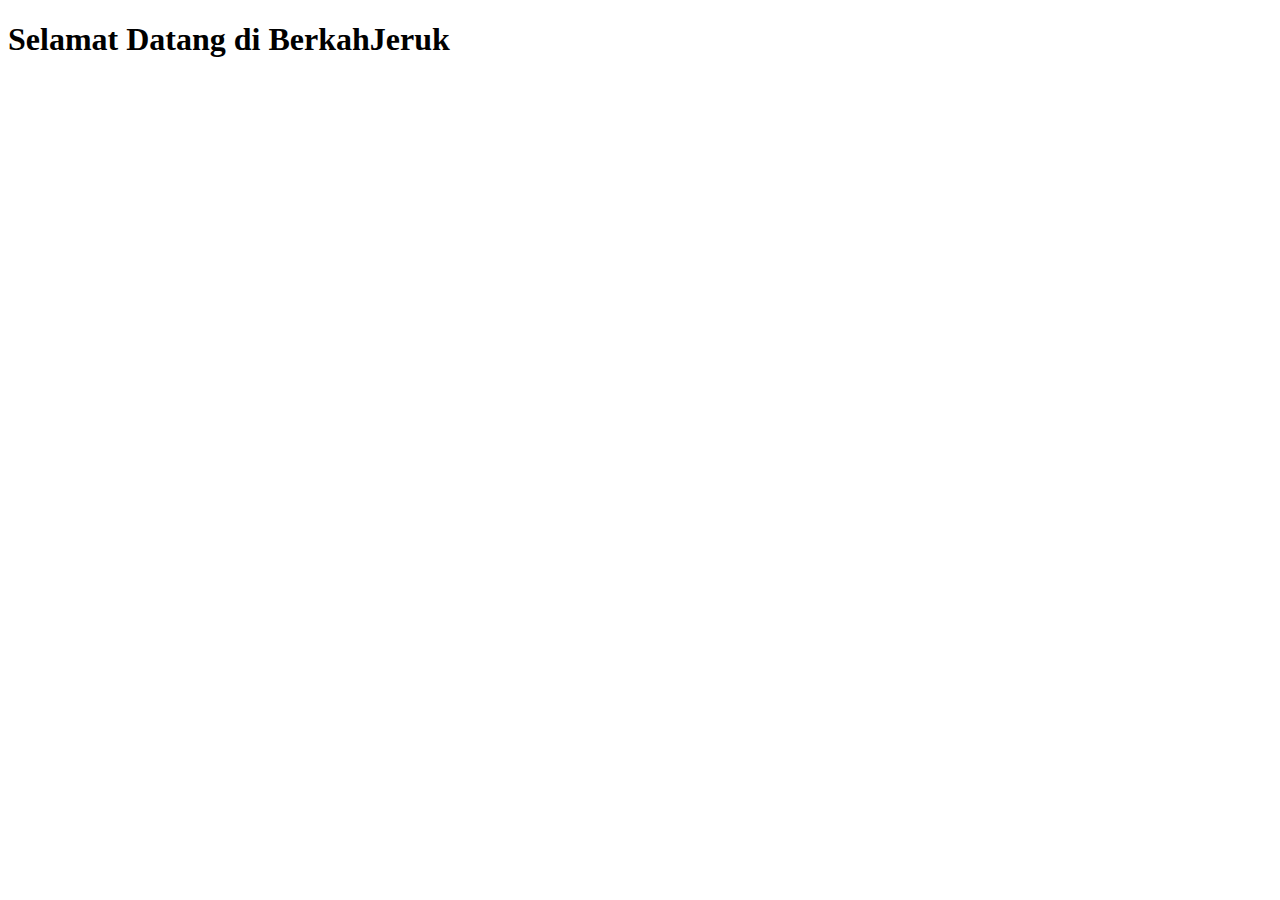
==== MID TES/index.html @ 74dedda3 "Add files via upload" ====
<!DOCTYPE html>
<html lang="en">
<head>
    <meta charset="UTF-8">
    <meta http-equiv="X-UA-Compatible" content="IE=edge">
    <meta name="viewport" content="width=device-width, initial-scale=1.0">
    <title>Document</title>
</head>
<body>
    <div class="navbar">
        <inframe src="navbar.html" frameborder="0" width="100%" height="50%">
    </div>
    <div class="content">
        <h1>Selamat Datang di BerkahJeruk</h1>
    </div>
</body>
</html>
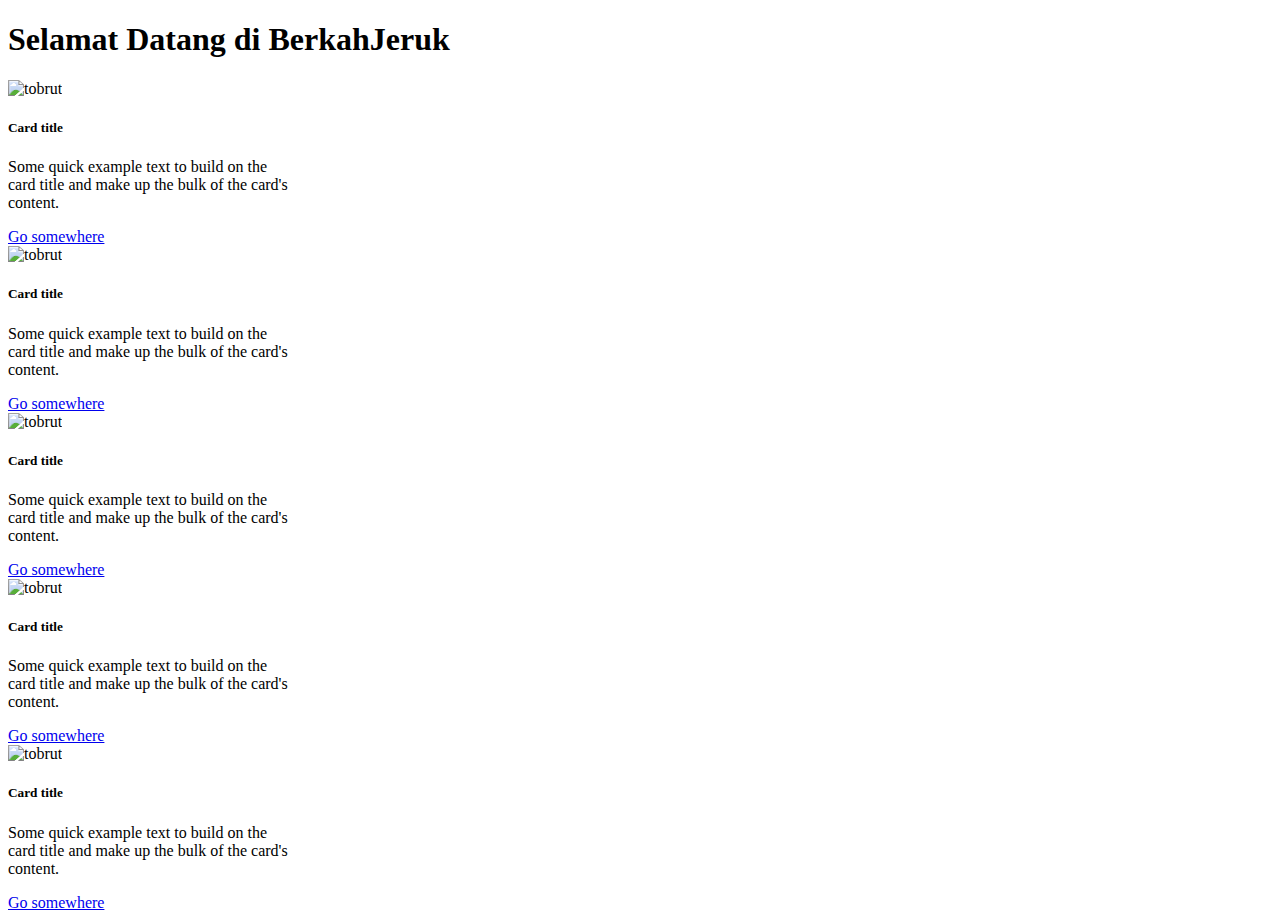
==== commit 7c3b4046: "Add files via upload" ====
--- a/MID TES/index.html
+++ b/MID TES/index.html
@@ -5,13 +5,50 @@
     <meta http-equiv="X-UA-Compatible" content="IE=edge">
     <meta name="viewport" content="width=device-width, initial-scale=1.0">
     <title>Document</title>
+    <link href="https://cdn.jsdelivr.net/npm/bootstrap@5.3.2/dist/css/bootstrap.min.css" rel="stylesheet" integrity="sha384-T3c6CoIi6uLrA9TneNEoa7RxnatzjcDSCmG1MXxSR1GAsXEV/Dwwykc2MPK8M2HN" crossorigin="anonymous">
+
 </head>
 <body>
-    <div class="navbar">
-        <inframe src="navbar.html" frameborder="0" width="100%" height="50%">
-    </div>
     <div class="content">
         <h1>Selamat Datang di BerkahJeruk</h1>
+        <div class="d-flex flex-row">
+            <div class="card" style="width: 18rem;">
+                <img src="tobrut.jpg" class="card-img-top" alt="tobrut">
+                <div class="card-body">
+                  <h5 class="card-title">Card title</h5>
+                  <p class="card-text">Some quick example text to build on the card title and make up the bulk of the card's content.</p>
+                  <a href="#" class="btn btn-primary">Go somewhere</a>
+                </div>
+            </div>      <div class="card" style="width: 18rem;">
+                <img src="tobrut.jpg" class="card-img-top" alt="tobrut">
+                <div class="card-body">
+                  <h5 class="card-title">Card title</h5>
+                  <p class="card-text">Some quick example text to build on the card title and make up the bulk of the card's content.</p>
+                  <a href="#" class="btn btn-primary">Go somewhere</a>
+                </div>
+            </div>      <div class="card" style="width: 18rem;">
+                <img src="tobrut.jpg" class="card-img-top" alt="tobrut">
+                <div class="card-body">
+                  <h5 class="card-title">Card title</h5>
+                  <p class="card-text">Some quick example text to build on the card title and make up the bulk of the card's content.</p>
+                  <a href="#" class="btn btn-primary">Go somewhere</a>
+                </div>
+            </div>      <div class="card" style="width: 18rem;">
+                <img src="tobrut.jpg" class="card-img-top" alt="tobrut">
+                <div class="card-body">
+                  <h5 class="card-title">Card title</h5>
+                  <p class="card-text">Some quick example text to build on the card title and make up the bulk of the card's content.</p>
+                  <a href="#" class="btn btn-primary">Go somewhere</a>
+                </div>
+            </div>      <div class="card" style="width: 18rem;">
+                <img src="tobrut.jpg" class="card-img-top" alt="tobrut">
+                <div class="card-body">
+                  <h5 class="card-title">Card title</h5>
+                  <p class="card-text">Some quick example text to build on the card title and make up the bulk of the card's content.</p>
+                  <a href="#" class="btn btn-primary">Go somewhere</a>
+                </div>
+            </div>
+
     </div>
 </body>
 </html>